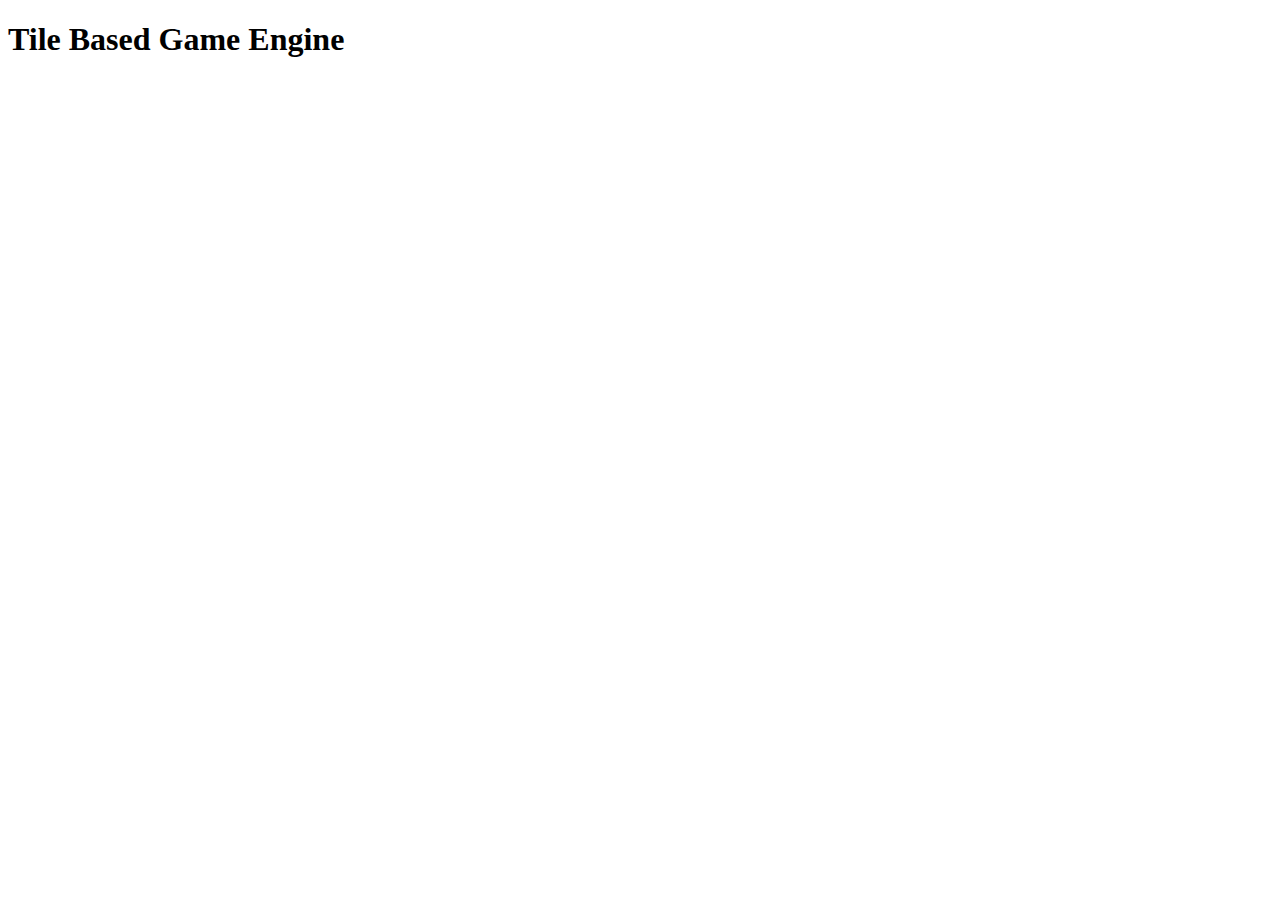
==== game.html @ deb6aa2e "Initial commit" ====
<!DOCTYPE html>
<html>
	<head>
		<title>Tile Based Game Engine</title>

		<!-- Stylesheets -->
		<link rel="stylesheet" href="css/ui.css" />
		<link rel="stylesheet" href="css/game.css" />

		<!-- Javascript - Libraries -->
		<script src="js/jquery.js"></script>
		<script src="js/jquery-ui.js"></script>

		<!-- Javascript - The stuff that actually does stuff... -->
		<script src="js/game.js"></script>
	</head>
	<body>
		<div id="main">
			<h1>Tile Based Game Engine</h1>
		</div>
	</body>
</html>
---- css/ui.css ----
/*!
 * jQuery UI CSS Framework 1.8.21
 *
 * Copyright 2012, AUTHORS.txt (http://jqueryui.com/about)
 * Dual licensed under the MIT or GPL Version 2 licenses.
 * http://jquery.org/license
 *
 * http://docs.jquery.com/UI/Theming/API
 */

/* Layout helpers
----------------------------------*/
.ui-helper-hidden { display: none; }
.ui-helper-hidden-accessible { position: absolute !important; clip: rect(1px 1px 1px 1px); clip: rect(1px,1px,1px,1px); }
.ui-helper-reset { margin: 0; padding: 0; border: 0; outline: 0; line-height: 1.3; text-decoration: none; font-size: 100%; list-style: none; }
.ui-helper-clearfix:before, .ui-helper-clearfix:after { content: ""; display: table; }
.ui-helper-clearfix:after { clear: both; }
.ui-helper-clearfix { zoom: 1; }
.ui-helper-zfix { width: 100%; height: 100%; top: 0; left: 0; position: absolute; opacity: 0; filter:Alpha(Opacity=0); }


/* Interaction Cues
----------------------------------*/
.ui-state-disabled { cursor: default !important; }


/* Icons
----------------------------------*/

/* states and images */
.ui-icon { display: block; text-indent: -99999px; overflow: hidden; background-repeat: no-repeat; }


/* Misc visuals
----------------------------------*/

/* Overlays */
.ui-widget-overlay { position: absolute; top: 0; left: 0; width: 100%; height: 100%; }


/*!
 * jQuery UI CSS Framework 1.8.21
 *
 * Copyright 2012, AUTHORS.txt (http://jqueryui.com/about)
 * Dual licensed under the MIT or GPL Version 2 licenses.
 * http://jquery.org/license
 *
 * http://docs.jquery.com/UI/Theming/API
 *
 * To view and modify this theme, visit http://jqueryui.com/themeroller/?ffDefault=Verdana,Arial,sans-serif&fwDefault=normal&fsDefault=1.1em&cornerRadius=4px&bgColorHeader=cccccc&bgTextureHeader=03_highlight_soft.png&bgImgOpacityHeader=75&borderColorHeader=aaaaaa&fcHeader=222222&iconColorHeader=222222&bgColorContent=ffffff&bgTextureContent=01_flat.png&bgImgOpacityContent=75&borderColorContent=aaaaaa&fcContent=222222&iconColorContent=222222&bgColorDefault=e6e6e6&bgTextureDefault=02_glass.png&bgImgOpacityDefault=75&borderColorDefault=d3d3d3&fcDefault=555555&iconColorDefault=888888&bgColorHover=dadada&bgTextureHover=02_glass.png&bgImgOpacityHover=75&borderColorHover=999999&fcHover=212121&iconColorHover=454545&bgColorActive=ffffff&bgTextureActive=02_glass.png&bgImgOpacityActive=65&borderColorActive=aaaaaa&fcActive=212121&iconColorActive=454545&bgColorHighlight=fbf9ee&bgTextureHighlight=02_glass.png&bgImgOpacityHighlight=55&borderColorHighlight=fcefa1&fcHighlight=363636&iconColorHighlight=2e83ff&bgColorError=fef1ec&bgTextureError=02_glass.png&bgImgOpacityError=95&borderColorError=cd0a0a&fcError=cd0a0a&iconColorError=cd0a0a&bgColorOverlay=aaaaaa&bgTextureOverlay=01_flat.png&bgImgOpacityOverlay=0&opacityOverlay=30&bgColorShadow=aaaaaa&bgTextureShadow=01_flat.png&bgImgOpacityShadow=0&opacityShadow=30&thicknessShadow=8px&offsetTopShadow=-8px&offsetLeftShadow=-8px&cornerRadiusShadow=8px
 */


/* Component containers
----------------------------------*/
.ui-widget { font-family: Verdana,Arial,sans-serif; font-size: 1.1em; }
.ui-widget .ui-widget { font-size: 1em; }
.ui-widget input, .ui-widget select, .ui-widget textarea, .ui-widget button { font-family: Verdana,Arial,sans-serif; font-size: 1em; }
.ui-widget-content { border: 1px solid #aaaaaa; background: #ffffff url(images/ui-bg_flat_75_ffffff_40x100.png) 50% 50% repeat-x; color: #222222; }
.ui-widget-content a { color: #222222; }
.ui-widget-header { border: 1px solid #aaaaaa; background: #cccccc url(images/ui-bg_highlight-soft_75_cccccc_1x100.png) 50% 50% repeat-x; color: #222222; font-weight: bold; }
.ui-widget-header a { color: #222222; }

/* Interaction states
----------------------------------*/
.ui-state-default, .ui-widget-content .ui-state-default, .ui-widget-header .ui-state-default { border: 1px solid #d3d3d3; background: #e6e6e6 url(images/ui-bg_glass_75_e6e6e6_1x400.png) 50% 50% repeat-x; font-weight: normal; color: #555555; }
.ui-state-default a, .ui-state-default a:link, .ui-state-default a:visited { color: #555555; text-decoration: none; }
.ui-state-hover, .ui-widget-content .ui-state-hover, .ui-widget-header .ui-state-hover, .ui-state-focus, .ui-widget-content .ui-state-focus, .ui-widget-header .ui-state-focus { border: 1px solid #999999; background: #dadada url(images/ui-bg_glass_75_dadada_1x400.png) 50% 50% repeat-x; font-weight: normal; color: #212121; }
.ui-state-hover a, .ui-state-hover a:hover { color: #212121; text-decoration: none; }
.ui-state-active, .ui-widget-content .ui-state-active, .ui-widget-header .ui-state-active { border: 1px solid #aaaaaa; background: #ffffff url(images/ui-bg_glass_65_ffffff_1x400.png) 50% 50% repeat-x; font-weight: normal; color: #212121; }
.ui-state-active a, .ui-state-active a:link, .ui-state-active a:visited { color: #212121; text-decoration: none; }
.ui-widget :active { outline: none; }

/* Interaction Cues
----------------------------------*/
.ui-state-highlight, .ui-widget-content .ui-state-highlight, .ui-widget-header .ui-state-highlight  {border: 1px solid #fcefa1; background: #fbf9ee url(images/ui-bg_glass_55_fbf9ee_1x400.png) 50% 50% repeat-x; color: #363636; }
.ui-state-highlight a, .ui-widget-content .ui-state-highlight a,.ui-widget-header .ui-state-highlight a { color: #363636; }
.ui-state-error, .ui-widget-content .ui-state-error, .ui-widget-header .ui-state-error {border: 1px solid #cd0a0a; background: #fef1ec url(images/ui-bg_glass_95_fef1ec_1x400.png) 50% 50% repeat-x; color: #cd0a0a; }
.ui-state-error a, .ui-widget-content .ui-state-error a, .ui-widget-header .ui-state-error a { color: #cd0a0a; }
.ui-state-error-text, .ui-widget-content .ui-state-error-text, .ui-widget-header .ui-state-error-text { color: #cd0a0a; }
.ui-priority-primary, .ui-widget-content .ui-priority-primary, .ui-widget-header .ui-priority-primary { font-weight: bold; }
.ui-priority-secondary, .ui-widget-content .ui-priority-secondary,  .ui-widget-header .ui-priority-secondary { opacity: .7; filter:Alpha(Opacity=70); font-weight: normal; }
.ui-state-disabled, .ui-widget-content .ui-state-disabled, .ui-widget-header .ui-state-disabled { opacity: .35; filter:Alpha(Opacity=35); background-image: none; }

/* Icons
----------------------------------*/

/* states and images */
.ui-icon { width: 16px; height: 16px; background-image: url(images/ui-icons_222222_256x240.png); }
.ui-widget-content .ui-icon {background-image: url(images/ui-icons_222222_256x240.png); }
.ui-widget-header .ui-icon {background-image: url(images/ui-icons_222222_256x240.png); }
.ui-state-default .ui-icon { background-image: url(images/ui-icons_888888_256x240.png); }
.ui-state-hover .ui-icon, .ui-state-focus .ui-icon {background-image: url(images/ui-icons_454545_256x240.png); }
.ui-state-active .ui-icon {background-image: url(images/ui-icons_454545_256x240.png); }
.ui-state-highlight .ui-icon {background-image: url(images/ui-icons_2e83ff_256x240.png); }
.ui-state-error .ui-icon, .ui-state-error-text .ui-icon {background-image: url(images/ui-icons_cd0a0a_256x240.png); }

/* positioning */
.ui-icon-carat-1-n { background-position: 0 0; }
.ui-icon-carat-1-ne { background-position: -16px 0; }
.ui-icon-carat-1-e { background-position: -32px 0; }
.ui-icon-carat-1-se { background-position: -48px 0; }
.ui-icon-carat-1-s { background-position: -64px 0; }
.ui-icon-carat-1-sw { background-position: -80px 0; }
.ui-icon-carat-1-w { background-position: -96px 0; }
.ui-icon-carat-1-nw { background-position: -112px 0; }
.ui-icon-carat-2-n-s { background-position: -128px 0; }
.ui-icon-carat-2-e-w { background-position: -144px 0; }
.ui-icon-triangle-1-n { background-position: 0 -16px; }
.ui-icon-triangle-1-ne { background-position: -16px -16px; }
.ui-icon-triangle-1-e { background-position: -32px -16px; }
.ui-icon-triangle-1-se { background-position: -48px -16px; }
.ui-icon-triangle-1-s { background-position: -64px -16px; }
.ui-icon-triangle-1-sw { background-position: -80px -16px; }
.ui-icon-triangle-1-w { background-position: -96px -16px; }
.ui-icon-triangle-1-nw { background-position: -112px -16px; }
.ui-icon-triangle-2-n-s { background-position: -128px -16px; }
.ui-icon-triangle-2-e-w { background-position: -144px -16px; }
.ui-icon-arrow-1-n { background-position: 0 -32px; }
.ui-icon-arrow-1-ne { background-position: -16px -32px; }
.ui-icon-arrow-1-e { background-position: -32px -32px; }
.ui-icon-arrow-1-se { background-position: -48px -32px; }
.ui-icon-arrow-1-s { background-position: -64px -32px; }
.ui-icon-arrow-1-sw { background-position: -80px -32px; }
.ui-icon-arrow-1-w { background-position: -96px -32px; }
.ui-icon-arrow-1-nw { background-position: -112px -32px; }
.ui-icon-arrow-2-n-s { background-position: -128px -32px; }
.ui-icon-arrow-2-ne-sw { background-position: -144px -32px; }
.ui-icon-arrow-2-e-w { background-position: -160px -32px; }
.ui-icon-arrow-2-se-nw { background-position: -176px -32px; }
.ui-icon-arrowstop-1-n { background-position: -192px -32px; }
.ui-icon-arrowstop-1-e { background-position: -208px -32px; }
.ui-icon-arrowstop-1-s { background-position: -224px -32px; }
.ui-icon-arrowstop-1-w { background-position: -240px -32px; }
.ui-icon-arrowthick-1-n { background-position: 0 -48px; }
.ui-icon-arrowthick-1-ne { background-position: -16px -48px; }
.ui-icon-arrowthick-1-e { background-position: -32px -48px; }
.ui-icon-arrowthick-1-se { background-position: -48px -48px; }
.ui-icon-arrowthick-1-s { background-position: -64px -48px; }
.ui-icon-arrowthick-1-sw { background-position: -80px -48px; }
.ui-icon-arrowthick-1-w { background-position: -96px -48px; }
.ui-icon-arrowthick-1-nw { background-position: -112px -48px; }
.ui-icon-arrowthick-2-n-s { background-position: -128px -48px; }
.ui-icon-arrowthick-2-ne-sw { background-position: -144px -48px; }
.ui-icon-arrowthick-2-e-w { background-position: -160px -48px; }
.ui-icon-arrowthick-2-se-nw { background-position: -176px -48px; }
.ui-icon-arrowthickstop-1-n { background-position: -192px -48px; }
.ui-icon-arrowthickstop-1-e { background-position: -208px -48px; }
.ui-icon-arrowthickstop-1-s { background-position: -224px -48px; }
.ui-icon-arrowthickstop-1-w { background-position: -240px -48px; }
.ui-icon-arrowreturnthick-1-w { background-position: 0 -64px; }
.ui-icon-arrowreturnthick-1-n { background-position: -16px -64px; }
.ui-icon-arrowreturnthick-1-e { background-position: -32px -64px; }
.ui-icon-arrowreturnthick-1-s { background-position: -48px -64px; }
.ui-icon-arrowreturn-1-w { background-position: -64px -64px; }
.ui-icon-arrowreturn-1-n { background-position: -80px -64px; }
.ui-icon-arrowreturn-1-e { background-position: -96px -64px; }
.ui-icon-arrowreturn-1-s { background-position: -112px -64px; }
.ui-icon-arrowrefresh-1-w { background-position: -128px -64px; }
.ui-icon-arrowrefresh-1-n { background-position: -144px -64px; }
.ui-icon-arrowrefresh-1-e { background-position: -160px -64px; }
.ui-icon-arrowrefresh-1-s { background-position: -176px -64px; }
.ui-icon-arrow-4 { background-position: 0 -80px; }
.ui-icon-arrow-4-diag { background-position: -16px -80px; }
.ui-icon-extlink { background-position: -32px -80px; }
.ui-icon-newwin { background-position: -48px -80px; }
.ui-icon-refresh { background-position: -64px -80px; }
.ui-icon-shuffle { background-position: -80px -80px; }
.ui-icon-transfer-e-w { background-position: -96px -80px; }
.ui-icon-transferthick-e-w { background-position: -112px -80px; }
.ui-icon-folder-collapsed { background-position: 0 -96px; }
.ui-icon-folder-open { background-position: -16px -96px; }
.ui-icon-document { background-position: -32px -96px; }
.ui-icon-document-b { background-position: -48px -96px; }
.ui-icon-note { background-position: -64px -96px; }
.ui-icon-mail-closed { background-position: -80px -96px; }
.ui-icon-mail-open { background-position: -96px -96px; }
.ui-icon-suitcase { background-position: -112px -96px; }
.ui-icon-comment { background-position: -128px -96px; }
.ui-icon-person { background-position: -144px -96px; }
.ui-icon-print { background-position: -160px -96px; }
.ui-icon-trash { background-position: -176px -96px; }
.ui-icon-locked { background-position: -192px -96px; }
.ui-icon-unlocked { background-position: -208px -96px; }
.ui-icon-bookmark { background-position: -224px -96px; }
.ui-icon-tag { background-position: -240px -96px; }
.ui-icon-home { background-position: 0 -112px; }
.ui-icon-flag { background-position: -16px -112px; }
.ui-icon-calendar { background-position: -32px -112px; }
.ui-icon-cart { background-position: -48px -112px; }
.ui-icon-pencil { background-position: -64px -112px; }
.ui-icon-clock { background-position: -80px -112px; }
.ui-icon-disk { background-position: -96px -112px; }
.ui-icon-calculator { background-position: -112px -112px; }
.ui-icon-zoomin { background-position: -128px -112px; }
.ui-icon-zoomout { background-position: -144px -112px; }
.ui-icon-search { background-position: -160px -112px; }
.ui-icon-wrench { background-position: -176px -112px; }
.ui-icon-gear { background-position: -192px -112px; }
.ui-icon-heart { background-position: -208px -112px; }
.ui-icon-star { background-position: -224px -112px; }
.ui-icon-link { background-position: -240px -112px; }
.ui-icon-cancel { background-position: 0 -128px; }
.ui-icon-plus { background-position: -16px -128px; }
.ui-icon-plusthick { background-position: -32px -128px; }
.ui-icon-minus { background-position: -48px -128px; }
.ui-icon-minusthick { background-position: -64px -128px; }
.ui-icon-close { background-position: -80px -128px; }
.ui-icon-closethick { background-position: -96px -128px; }
.ui-icon-key { background-position: -112px -128px; }
.ui-icon-lightbulb { background-position: -128px -128px; }
.ui-icon-scissors { background-position: -144px -128px; }
.ui-icon-clipboard { background-position: -160px -128px; }
.ui-icon-copy { background-position: -176px -128px; }
.ui-icon-contact { background-position: -192px -128px; }
.ui-icon-image { background-position: -208px -128px; }
.ui-icon-video { background-position: -224px -128px; }
.ui-icon-script { background-position: -240px -128px; }
.ui-icon-alert { background-position: 0 -144px; }
.ui-icon-info { background-position: -16px -144px; }
.ui-icon-notice { background-position: -32px -144px; }
.ui-icon-help { background-position: -48px -144px; }
.ui-icon-check { background-position: -64px -144px; }
.ui-icon-bullet { background-position: -80px -144px; }
.ui-icon-radio-off { background-position: -96px -144px; }
.ui-icon-radio-on { background-position: -112px -144px; }
.ui-icon-pin-w { background-position: -128px -144px; }
.ui-icon-pin-s { background-position: -144px -144px; }
.ui-icon-play { background-position: 0 -160px; }
.ui-icon-pause { background-position: -16px -160px; }
.ui-icon-seek-next { background-position: -32px -160px; }
.ui-icon-seek-prev { background-position: -48px -160px; }
.ui-icon-seek-end { background-position: -64px -160px; }
.ui-icon-seek-start { background-position: -80px -160px; }
/* ui-icon-seek-first is deprecated, use ui-icon-seek-start instead */
.ui-icon-seek-first { background-position: -80px -160px; }
.ui-icon-stop { background-position: -96px -160px; }
.ui-icon-eject { background-position: -112px -160px; }
.ui-icon-volume-off { background-position: -128px -160px; }
.ui-icon-volume-on { background-position: -144px -160px; }
.ui-icon-power { background-position: 0 -176px; }
.ui-icon-signal-diag { background-position: -16px -176px; }
.ui-icon-signal { background-position: -32px -176px; }
.ui-icon-battery-0 { background-position: -48px -176px; }
.ui-icon-battery-1 { background-position: -64px -176px; }
.ui-icon-battery-2 { background-position: -80px -176px; }
.ui-icon-battery-3 { background-position: -96px -176px; }
.ui-icon-circle-plus { background-position: 0 -192px; }
.ui-icon-circle-minus { background-position: -16px -192px; }
.ui-icon-circle-close { background-position: -32px -192px; }
.ui-icon-circle-triangle-e { background-position: -48px -192px; }
.ui-icon-circle-triangle-s { background-position: -64px -192px; }
.ui-icon-circle-triangle-w { background-position: -80px -192px; }
.ui-icon-circle-triangle-n { background-position: -96px -192px; }
.ui-icon-circle-arrow-e { background-position: -112px -192px; }
.ui-icon-circle-arrow-s { background-position: -128px -192px; }
.ui-icon-circle-arrow-w { background-position: -144px -192px; }
.ui-icon-circle-arrow-n { background-position: -160px -192px; }
.ui-icon-circle-zoomin { background-position: -176px -192px; }
.ui-icon-circle-zoomout { background-position: -192px -192px; }
.ui-icon-circle-check { background-position: -208px -192px; }
.ui-icon-circlesmall-plus { background-position: 0 -208px; }
.ui-icon-circlesmall-minus { background-position: -16px -208px; }
.ui-icon-circlesmall-close { background-position: -32px -208px; }
.ui-icon-squaresmall-plus { background-position: -48px -208px; }
.ui-icon-squaresmall-minus { background-position: -64px -208px; }
.ui-icon-squaresmall-close { background-position: -80px -208px; }
.ui-icon-grip-dotted-vertical { background-position: 0 -224px; }
.ui-icon-grip-dotted-horizontal { background-position: -16px -224px; }
.ui-icon-grip-solid-vertical { background-position: -32px -224px; }
.ui-icon-grip-solid-horizontal { background-position: -48px -224px; }
.ui-icon-gripsmall-diagonal-se { background-position: -64px -224px; }
.ui-icon-grip-diagonal-se { background-position: -80px -224px; }


/* Misc visuals
----------------------------------*/

/* Corner radius */
.ui-corner-all, .ui-corner-top, .ui-corner-left, .ui-corner-tl { -moz-border-radius-topleft: 4px; -webkit-border-top-left-radius: 4px; -khtml-border-top-left-radius: 4px; border-top-left-radius: 4px; }
.ui-corner-all, .ui-corner-top, .ui-corner-right, .ui-corner-tr { -moz-border-radius-topright: 4px; -webkit-border-top-right-radius: 4px; -khtml-border-top-right-radius: 4px; border-top-right-radius: 4px; }
.ui-corner-all, .ui-corner-bottom, .ui-corner-left, .ui-corner-bl { -moz-border-radius-bottomleft: 4px; -webkit-border-bottom-left-radius: 4px; -khtml-border-bottom-left-radius: 4px; border-bottom-left-radius: 4px; }
.ui-corner-all, .ui-corner-bottom, .ui-corner-right, .ui-corner-br { -moz-border-radius-bottomright: 4px; -webkit-border-bottom-right-radius: 4px; -khtml-border-bottom-right-radius: 4px; border-bottom-right-radius: 4px; }

/* Overlays */
.ui-widget-overlay { background: #aaaaaa url(images/ui-bg_flat_0_aaaaaa_40x100.png) 50% 50% repeat-x; opacity: .30;filter:Alpha(Opacity=30); }
.ui-widget-shadow { margin: -8px 0 0 -8px; padding: 8px; background: #aaaaaa url(images/ui-bg_flat_0_aaaaaa_40x100.png) 50% 50% repeat-x; opacity: .30;filter:Alpha(Opacity=30); -moz-border-radius: 8px; -khtml-border-radius: 8px; -webkit-border-radius: 8px; border-radius: 8px; }/*!
 * jQuery UI Resizable 1.8.21
 *
 * Copyright 2012, AUTHORS.txt (http://jqueryui.com/about)
 * Dual licensed under the MIT or GPL Version 2 licenses.
 * http://jquery.org/license
 *
 * http://docs.jquery.com/UI/Resizable#theming
 */
.ui-resizable { position: relative;}
.ui-resizable-handle { position: absolute;font-size: 0.1px; display: block; }
.ui-resizable-disabled .ui-resizable-handle, .ui-resizable-autohide .ui-resizable-handle { display: none; }
.ui-resizable-n { cursor: n-resize; height: 7px; width: 100%; top: -5px; left: 0; }
.ui-resizable-s { cursor: s-resize; height: 7px; width: 100%; bottom: -5px; left: 0; }
.ui-resizable-e { cursor: e-resize; width: 7px; right: -5px; top: 0; height: 100%; }
.ui-resizable-w { cursor: w-resize; width: 7px; left: -5px; top: 0; height: 100%; }
.ui-resizable-se { cursor: se-resize; width: 12px; height: 12px; right: 1px; bottom: 1px; }
.ui-resizable-sw { cursor: sw-resize; width: 9px; height: 9px; left: -5px; bottom: -5px; }
.ui-resizable-nw { cursor: nw-resize; width: 9px; height: 9px; left: -5px; top: -5px; }
.ui-resizable-ne { cursor: ne-resize; width: 9px; height: 9px; right: -5px; top: -5px;}/*!
 * jQuery UI Selectable 1.8.21
 *
 * Copyright 2012, AUTHORS.txt (http://jqueryui.com/about)
 * Dual licensed under the MIT or GPL Version 2 licenses.
 * http://jquery.org/license
 *
 * http://docs.jquery.com/UI/Selectable#theming
 */
.ui-selectable-helper { position: absolute; z-index: 100; border:1px dotted black; }
/*!
 * jQuery UI Accordion 1.8.21
 *
 * Copyright 2012, AUTHORS.txt (http://jqueryui.com/about)
 * Dual licensed under the MIT or GPL Version 2 licenses.
 * http://jquery.org/license
 *
 * http://docs.jquery.com/UI/Accordion#theming
 */
/* IE/Win - Fix animation bug - #4615 */
.ui-accordion { width: 100%; }
.ui-accordion .ui-accordion-header { cursor: pointer; position: relative; margin-top: 1px; zoom: 1; }
.ui-accordion .ui-accordion-li-fix { display: inline; }
.ui-accordion .ui-accordion-header-active { border-bottom: 0 !important; }
.ui-accordion .ui-accordion-header a { display: block; font-size: 1em; padding: .5em .5em .5em .7em; }
.ui-accordion-icons .ui-accordion-header a { padding-left: 2.2em; }
.ui-accordion .ui-accordion-header .ui-icon { position: absolute; left: .5em; top: 50%; margin-top: -8px; }
.ui-accordion .ui-accordion-content { padding: 1em 2.2em; border-top: 0; margin-top: -2px; position: relative; top: 1px; margin-bottom: 2px; overflow: auto; display: none; zoom: 1; }
.ui-accordion .ui-accordion-content-active { display: block; }
/*!
 * jQuery UI Autocomplete 1.8.21
 *
 * Copyright 2012, AUTHORS.txt (http://jqueryui.com/about)
 * Dual licensed under the MIT or GPL Version 2 licenses.
 * http://jquery.org/license
 *
 * http://docs.jquery.com/UI/Autocomplete#theming
 */
.ui-autocomplete { position: absolute; cursor: default; }	

/* workarounds */
* html .ui-autocomplete { width:1px; } /* without this, the menu expands to 100% in IE6 */

/*
 * jQuery UI Menu 1.8.21
 *
 * Copyright 2010, AUTHORS.txt (http://jqueryui.com/about)
 * Dual licensed under the MIT or GPL Version 2 licenses.
 * http://jquery.org/license
 *
 * http://docs.jquery.com/UI/Menu#theming
 */
.ui-menu {
	list-style:none;
	padding: 2px;
	margin: 0;
	display:block;
	float: left;
}
.ui-menu .ui-menu {
	margin-top: -3px;
}
.ui-menu .ui-menu-item {
	margin:0;
	padding: 0;
	zoom: 1;
	float: left;
	clear: left;
	width: 100%;
}
.ui-menu .ui-menu-item a {
	text-decoration:none;
	display:block;
	padding:.2em .4em;
	line-height:1.5;
	zoom:1;
}
.ui-menu .ui-menu-item a.ui-state-hover,
.ui-menu .ui-menu-item a.ui-state-active {
	font-weight: normal;
	margin: -1px;
}
/*!
 * jQuery UI Button 1.8.21
 *
 * Copyright 2012, AUTHORS.txt (http://jqueryui.com/about)
 * Dual licensed under the MIT or GPL Version 2 licenses.
 * http://jquery.org/license
 *
 * http://docs.jquery.com/UI/Button#theming
 */
.ui-button { display: inline-block; position: relative; padding: 0; margin-right: .1em; text-decoration: none !important; cursor: pointer; text-align: center; zoom: 1; overflow: visible; } /* the overflow property removes extra width in IE */
.ui-button-icon-only { width: 2.2em; } /* to make room for the icon, a width needs to be set here */
button.ui-button-icon-only { width: 2.4em; } /* button elements seem to need a little more width */
.ui-button-icons-only { width: 3.4em; } 
button.ui-button-icons-only { width: 3.7em; } 

/*button text element */
.ui-button .ui-button-text { display: block; line-height: 1.4;  }
.ui-button-text-only .ui-button-text { padding: .4em 1em; }
.ui-button-icon-only .ui-button-text, .ui-button-icons-only .ui-button-text { padding: .4em; text-indent: -9999999px; }
.ui-button-text-icon-primary .ui-button-text, .ui-button-text-icons .ui-button-text { padding: .4em 1em .4em 2.1em; }
.ui-button-text-icon-secondary .ui-button-text, .ui-button-text-icons .ui-button-text { padding: .4em 2.1em .4em 1em; }
.ui-button-text-icons .ui-button-text { padding-left: 2.1em; padding-right: 2.1em; }
/* no icon support for input elements, provide padding by default */
input.ui-button { padding: .4em 1em; }

/*button icon element(s) */
.ui-button-icon-only .ui-icon, .ui-button-text-icon-primary .ui-icon, .ui-button-text-icon-secondary .ui-icon, .ui-button-text-icons .ui-icon, .ui-button-icons-only .ui-icon { position: absolute; top: 50%; margin-top: -8px; }
.ui-button-icon-only .ui-icon { left: 50%; margin-left: -8px; }
.ui-button-text-icon-primary .ui-button-icon-primary, .ui-button-text-icons .ui-button-icon-primary, .ui-button-icons-only .ui-button-icon-primary { left: .5em; }
.ui-button-text-icon-secondary .ui-button-icon-secondary, .ui-button-text-icons .ui-button-icon-secondary, .ui-button-icons-only .ui-button-icon-secondary { right: .5em; }
.ui-button-text-icons .ui-button-icon-secondary, .ui-button-icons-only .ui-button-icon-secondary { right: .5em; }

/*button sets*/
.ui-buttonset { margin-right: 7px; }
.ui-buttonset .ui-button { margin-left: 0; margin-right: -.3em; }

/* workarounds */
button.ui-button::-moz-focus-inner { border: 0; padding: 0; } /* reset extra padding in Firefox */
/*!
 * jQuery UI Dialog 1.8.21
 *
 * Copyright 2012, AUTHORS.txt (http://jqueryui.com/about)
 * Dual licensed under the MIT or GPL Version 2 licenses.
 * http://jquery.org/license
 *
 * http://docs.jquery.com/UI/Dialog#theming
 */
.ui-dialog { position: absolute; padding: .2em; width: 300px; overflow: hidden; }
.ui-dialog .ui-dialog-titlebar { padding: .4em 1em; position: relative;  }
.ui-dialog .ui-dialog-title { float: left; margin: .1em 16px .1em 0; } 
.ui-dialog .ui-dialog-titlebar-close { position: absolute; right: .3em; top: 50%; width: 19px; margin: -10px 0 0 0; padding: 1px; height: 18px; }
.ui-dialog .ui-dialog-titlebar-close span { display: block; margin: 1px; }
.ui-dialog .ui-dialog-titlebar-close:hover, .ui-dialog .ui-dialog-titlebar-close:focus { padding: 0; }
.ui-dialog .ui-dialog-content { position: relative; border: 0; padding: .5em 1em; background: none; overflow: auto; zoom: 1; }
.ui-dialog .ui-dialog-buttonpane { text-align: left; border-width: 1px 0 0 0; background-image: none; margin: .5em 0 0 0; padding: .3em 1em .5em .4em; }
.ui-dialog .ui-dialog-buttonpane .ui-dialog-buttonset { float: right; }
.ui-dialog .ui-dialog-buttonpane button { margin: .5em .4em .5em 0; cursor: pointer; }
.ui-dialog .ui-resizable-se { width: 14px; height: 14px; right: 3px; bottom: 3px; }
.ui-draggable .ui-dialog-titlebar { cursor: move; }
/*!
 * jQuery UI Slider 1.8.21
 *
 * Copyright 2012, AUTHORS.txt (http://jqueryui.com/about)
 * Dual licensed under the MIT or GPL Version 2 licenses.
 * http://jquery.org/license
 *
 * http://docs.jquery.com/UI/Slider#theming
 */
.ui-slider { position: relative; text-align: left; }
.ui-slider .ui-slider-handle { position: absolute; z-index: 2; width: 1.2em; height: 1.2em; cursor: default; }
.ui-slider .ui-slider-range { position: absolute; z-index: 1; font-size: .7em; display: block; border: 0; background-position: 0 0; }

.ui-slider-horizontal { height: .8em; }
.ui-slider-horizontal .ui-slider-handle { top: -.3em; margin-left: -.6em; }
.ui-slider-horizontal .ui-slider-range { top: 0; height: 100%; }
.ui-slider-horizontal .ui-slider-range-min { left: 0; }
.ui-slider-horizontal .ui-slider-range-max { right: 0; }

.ui-slider-vertical { width: .8em; height: 100px; }
.ui-slider-vertical .ui-slider-handle { left: -.3em; margin-left: 0; margin-bottom: -.6em; }
.ui-slider-vertical .ui-slider-range { left: 0; width: 100%; }
.ui-slider-vertical .ui-slider-range-min { bottom: 0; }
.ui-slider-vertical .ui-slider-range-max { top: 0; }/*!
 * jQuery UI Tabs 1.8.21
 *
 * Copyright 2012, AUTHORS.txt (http://jqueryui.com/about)
 * Dual licensed under the MIT or GPL Version 2 licenses.
 * http://jquery.org/license
 *
 * http://docs.jquery.com/UI/Tabs#theming
 */
.ui-tabs { position: relative; padding: .2em; zoom: 1; } /* position: relative prevents IE scroll bug (element with position: relative inside container with overflow: auto appear as "fixed") */
.ui-tabs .ui-tabs-nav { margin: 0; padding: .2em .2em 0; }
.ui-tabs .ui-tabs-nav li { list-style: none; float: left; position: relative; top: 1px; margin: 0 .2em 1px 0; border-bottom: 0 !important; padding: 0; white-space: nowrap; }
.ui-tabs .ui-tabs-nav li a { float: left; padding: .5em 1em; text-decoration: none; }
.ui-tabs .ui-tabs-nav li.ui-tabs-selected { margin-bottom: 0; padding-bottom: 1px; }
.ui-tabs .ui-tabs-nav li.ui-tabs-selected a, .ui-tabs .ui-tabs-nav li.ui-state-disabled a, .ui-tabs .ui-tabs-nav li.ui-state-processing a { cursor: text; }
.ui-tabs .ui-tabs-nav li a, .ui-tabs.ui-tabs-collapsible .ui-tabs-nav li.ui-tabs-selected a { cursor: pointer; } /* first selector in group seems obsolete, but required to overcome bug in Opera applying cursor: text overall if defined elsewhere... */
.ui-tabs .ui-tabs-panel { display: block; border-width: 0; padding: 1em 1.4em; background: none; }
.ui-tabs .ui-tabs-hide { display: none !important; }
/*!
 * jQuery UI Datepicker 1.8.21
 *
 * Copyright 2012, AUTHORS.txt (http://jqueryui.com/about)
 * Dual licensed under the MIT or GPL Version 2 licenses.
 * http://jquery.org/license
 *
 * http://docs.jquery.com/UI/Datepicker#theming
 */
.ui-datepicker { width: 17em; padding: .2em .2em 0; display: none; }
.ui-datepicker .ui-datepicker-header { position:relative; padding:.2em 0; }
.ui-datepicker .ui-datepicker-prev, .ui-datepicker .ui-datepicker-next { position:absolute; top: 2px; width: 1.8em; height: 1.8em; }
.ui-datepicker .ui-datepicker-prev-hover, .ui-datepicker .ui-datepicker-next-hover { top: 1px; }
.ui-datepicker .ui-datepicker-prev { left:2px; }
.ui-datepicker .ui-datepicker-next { right:2px; }
.ui-datepicker .ui-datepicker-prev-hover { left:1px; }
.ui-datepicker .ui-datepicker-next-hover { right:1px; }
.ui-datepicker .ui-datepicker-prev span, .ui-datepicker .ui-datepicker-next span { display: block; position: absolute; left: 50%; margin-left: -8px; top: 50%; margin-top: -8px;  }
.ui-datepicker .ui-datepicker-title { margin: 0 2.3em; line-height: 1.8em; text-align: center; }
.ui-datepicker .ui-datepicker-title select { font-size:1em; margin:1px 0; }
.ui-datepicker select.ui-datepicker-month-year {width: 100%;}
.ui-datepicker select.ui-datepicker-month, 
.ui-datepicker select.ui-datepicker-year { width: 49%;}
.ui-datepicker table {width: 100%; font-size: .9em; border-collapse: collapse; margin:0 0 .4em; }
.ui-datepicker th { padding: .7em .3em; text-align: center; font-weight: bold; border: 0;  }
.ui-datepicker td { border: 0; padding: 1px; }
.ui-datepicker td span, .ui-datepicker td a { display: block; padding: .2em; text-align: right; text-decoration: none; }
.ui-datepicker .ui-datepicker-buttonpane { background-image: none; margin: .7em 0 0 0; padding:0 .2em; border-left: 0; border-right: 0; border-bottom: 0; }
.ui-datepicker .ui-datepicker-buttonpane button { float: right; margin: .5em .2em .4em; cursor: pointer; padding: .2em .6em .3em .6em; width:auto; overflow:visible; }
.ui-datepicker .ui-datepicker-buttonpane button.ui-datepicker-current { float:left; }

/* with multiple calendars */
.ui-datepicker.ui-datepicker-multi { width:auto; }
.ui-datepicker-multi .ui-datepicker-group { float:left; }
.ui-datepicker-multi .ui-datepicker-group table { width:95%; margin:0 auto .4em; }
.ui-datepicker-multi-2 .ui-datepicker-group { width:50%; }
.ui-datepicker-multi-3 .ui-datepicker-group { width:33.3%; }
.ui-datepicker-multi-4 .ui-datepicker-group { width:25%; }
.ui-datepicker-multi .ui-datepicker-group-last .ui-datepicker-header { border-left-width:0; }
.ui-datepicker-multi .ui-datepicker-group-middle .ui-datepicker-header { border-left-width:0; }
.ui-datepicker-multi .ui-datepicker-buttonpane { clear:left; }
.ui-datepicker-row-break { clear:both; width:100%; font-size:0em; }

/* RTL support */
.ui-datepicker-rtl { direction: rtl; }
.ui-datepicker-rtl .ui-datepicker-prev { right: 2px; left: auto; }
.ui-datepicker-rtl .ui-datepicker-next { left: 2px; right: auto; }
.ui-datepicker-rtl .ui-datepicker-prev:hover { right: 1px; left: auto; }
.ui-datepicker-rtl .ui-datepicker-next:hover { left: 1px; right: auto; }
.ui-datepicker-rtl .ui-datepicker-buttonpane { clear:right; }
.ui-datepicker-rtl .ui-datepicker-buttonpane button { float: left; }
.ui-datepicker-rtl .ui-datepicker-buttonpane button.ui-datepicker-current { float:right; }
.ui-datepicker-rtl .ui-datepicker-group { float:right; }
.ui-datepicker-rtl .ui-datepicker-group-last .ui-datepicker-header { border-right-width:0; border-left-width:1px; }
.ui-datepicker-rtl .ui-datepicker-group-middle .ui-datepicker-header { border-right-width:0; border-left-width:1px; }

/* IE6 IFRAME FIX (taken from datepicker 1.5.3 */
.ui-datepicker-cover {
    display: none; /*sorry for IE5*/
    display/**/: block; /*sorry for IE5*/
    position: absolute; /*must have*/
    z-index: -1; /*must have*/
    filter: mask(); /*must have*/
    top: -4px; /*must have*/
    left: -4px; /*must have*/
    width: 200px; /*must have*/
    height: 200px; /*must have*/
}/*!
 * jQuery UI Progressbar 1.8.21
 *
 * Copyright 2012, AUTHORS.txt (http://jqueryui.com/about)
 * Dual licensed under the MIT or GPL Version 2 licenses.
 * http://jquery.org/license
 *
 * http://docs.jquery.com/UI/Progressbar#theming
 */
.ui-progressbar { height:2em; text-align: left; overflow: hidden; }
.ui-progressbar .ui-progressbar-value {margin: -1px; height:100%; }
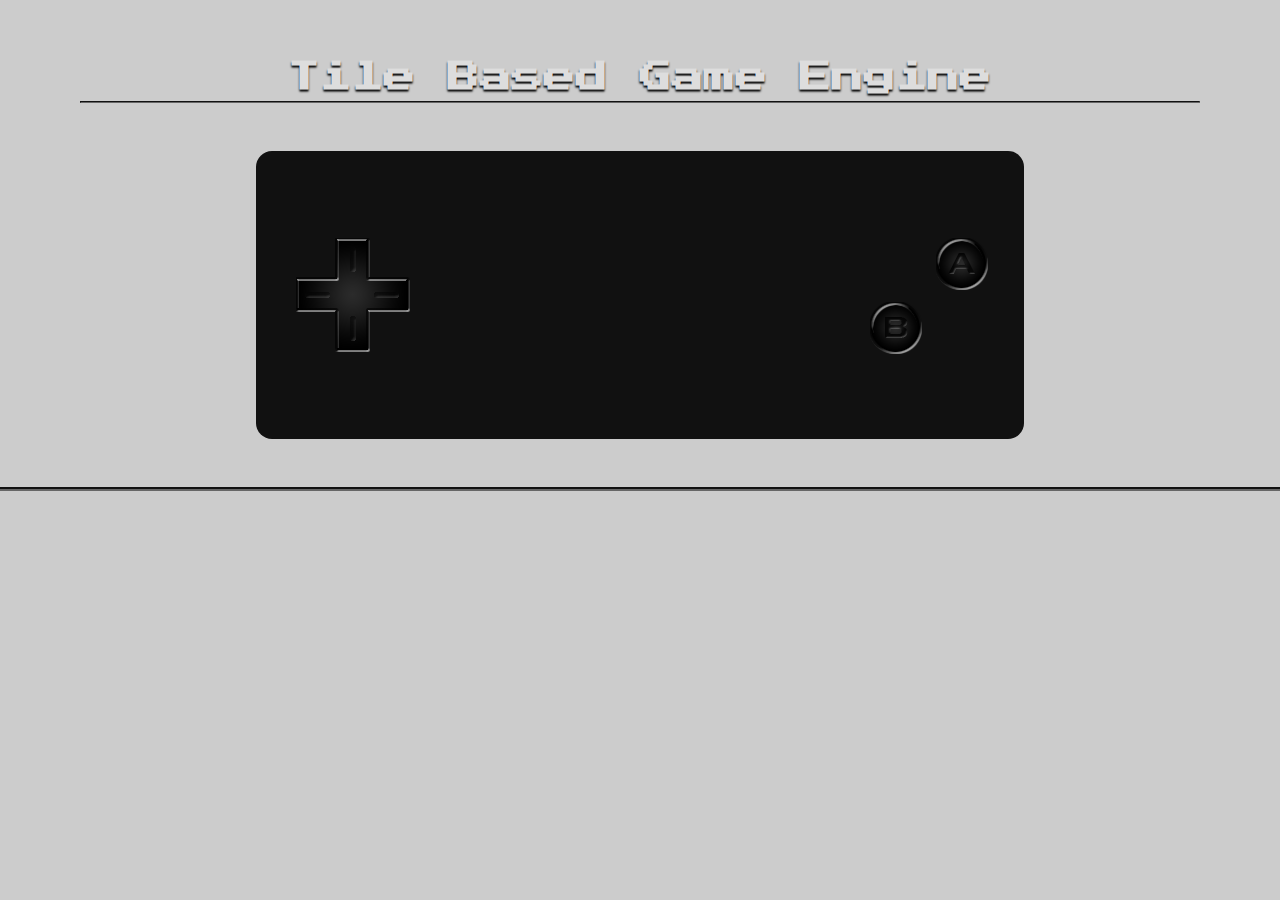
==== commit 9c56d5d6: "Merge branch 'development'" ====
--- a/game.html
+++ b/game.html
@@ -1,22 +1,68 @@
 <!DOCTYPE html>
+<!--
+   - game.html
+   -
+   - Part of the Tile Based Game Engine project
+   -
+   -
+   - Copyright (C) 2012 Exclamation Studios
+   -
+   - Permission is  hereby granted,  free of charge,  to any person  obtaining a
+   - copy of this software and associated documentation files ( the "Software"),
+   - to deal in the Software  without restriction,  including without limitation
+   - the rights to use, copy,  modify,  merge, publish,  distribute, sublicense,
+   - and/or sell  copies  of the Software,  and to  permit  persons to  whom the
+   - Software is furnished to do so, subject to the following conditions:
+   -
+   - The above copyright notice and this  permission notice shall be included in
+   - all copies or substantial portions of the Software.
+   -
+   - THE SOFTWARE IS PROVIDED "AS IS",  WITHOUT WARRANTY OF ANY KIND, EXPRESS OR
+   - IMPLIED,  INCLUDING BUT NOT  LIMITED TO THE WARRANTIES  OF MERCHANTABILITY,
+   - FITNESS FOR A PARTICULAR  PURPOSE AND  NONINFRINGEMENT.  IN NO  EVENT SHALL
+   - THE AUTHORS OR COPYRIGHT HOLDERS BE LIABLE FOR ANY CLAIM,  DAMAGES OR OTHER
+   - LIABILITY,  WHETHER IN AN  ACTION OF CONTRACT,  TORT OR OTHERWISE,  ARISING
+   - FROM,  OUT  OF OR  IN CONNECTION  WITH THE  SOFTWARE  OR THE  USE OR  OTHER
+   - DEALINGS IN THE SOFTWARE.
+   -
+   -
+   - This is the demonstration/testing HTML document. Its content will change as
+   - development goes on - features will be added, etc. 
+  -->
 <html>
 	<head>
 		<title>Tile Based Game Engine</title>
 
 		<!-- Stylesheets -->
 		<link rel="stylesheet" href="css/ui.css" />
+		<link rel="stylesheet" href="css/code.css" />
 		<link rel="stylesheet" href="css/game.css" />
+		<link rel="stylesheet" href="css/demo.css" />
+
+		<!-- Web Fonts -->
+		<link rel="stylesheet" href='http://fonts.googleapis.com/css?family=Press+Start+2P'>
 
 		<!-- Javascript - Libraries -->
 		<script src="js/jquery.js"></script>
 		<script src="js/jquery-ui.js"></script>
+		<script src="js/code.js"></script>
+		<script src="js/game.js"></script>
 
 		<!-- Javascript - The stuff that actually does stuff... -->
-		<script src="js/game.js"></script>
+		<script src="js/demo.js"></script>
+
 	</head>
 	<body>
-		<div id="main">
-			<h1>Tile Based Game Engine</h1>
+		<div id="top">
+			<h1>Tile Based Game Engine<hr /></h1>
+			<div id="gameborder">
+				<div id="dpad"></div>
+				<div id="abbox">
+					<div id="abutton"></div>
+					<div id="bbutton"></div>
+				</div>
+				<div id="game"></div>
+			</div>
 		</div>
 	</body>
 </html>
--- a/css/code.css
+++ b/css/code.css
@@ -0,0 +1,43 @@
+/*---------- blacknblue Styles ---------*/
+.sh_blacknblue{background:none; padding:0; margin:0; border:0 none;}.sh_blacknblue .sh_sourceCode{background-color:#000;color:#2346d5;font-weight:normal;font-style:normal;}.sh_blacknblue .sh_sourceCode .sh_keyword{color:#1ededc;font-weight:bold;font-style:normal;}.sh_blacknblue .sh_sourceCode .sh_type{color:#c06cf8;font-weight:bold;font-style:normal;}.sh_blacknblue .sh_sourceCode .sh_string{color:#cfc631;font-weight:normal;font-style:normal;}.sh_blacknblue .sh_sourceCode .sh_regexp{color:#cfc631;font-weight:normal;font-style:normal;}.sh_blacknblue .sh_sourceCode .sh_specialchar{color:#ccc6c6;font-weight:normal;font-style:normal;}.sh_blacknblue .sh_sourceCode .sh_comment{color:#6fb2c4;font-weight:normal;font-style:italic;}.sh_blacknblue .sh_sourceCode .sh_number{color:#c4ac60;font-weight:normal;font-style:normal;}.sh_blacknblue .sh_sourceCode .sh_preproc{color:#8080ff;font-weight:normal;font-style:normal;}.sh_blacknblue .sh_sourceCode .sh_symbol{color:#ccc6c6;font-weight:normal;font-style:normal;}.sh_blacknblue .sh_sourceCode .sh_function{color:#1c96ed;font-weight:normal;font-style:normal;}.sh_blacknblue .sh_sourceCode .sh_cbracket{color:#ccc6c6;font-weight:normal;font-style:normal;}.sh_blacknblue .sh_sourceCode .sh_url{color:#cfc631;font-weight:normal;font-style:normal;}.sh_blacknblue .sh_sourceCode .sh_date{color:#1ededc;font-weight:bold;font-style:normal;}.sh_blacknblue .sh_sourceCode .sh_time{color:#1ededc;font-weight:bold;font-style:normal;}.sh_blacknblue .sh_sourceCode .sh_file{color:#1ededc;font-weight:bold;font-style:normal;}.sh_blacknblue .sh_sourceCode .sh_ip{color:#cfc631;font-weight:normal;font-style:normal;}.sh_blacknblue .sh_sourceCode .sh_name{color:#cfc631;font-weight:normal;font-style:normal;}.sh_blacknblue .sh_sourceCode .sh_variable{color:#ecea26;font-weight:normal;font-style:normal;}.sh_blacknblue .sh_sourceCode .sh_oldfile{color:#ccc6c6;font-weight:normal;font-style:normal;}.sh_blacknblue .sh_sourceCode .sh_newfile{color:#cfc631;font-weight:normal;font-style:normal;}.sh_blacknblue .sh_sourceCode .sh_difflines{color:#1ededc;font-weight:bold;font-style:normal;}.sh_blacknblue .sh_sourceCode .sh_selector{color:#ecea26;font-weight:normal;font-style:normal;}.sh_blacknblue .sh_sourceCode .sh_property{color:#1ededc;font-weight:bold;font-style:normal;}.sh_blacknblue .sh_sourceCode .sh_value{color:#cfc631;font-weight:normal;font-style:normal;}
+
+/*-------- Snippet Base Styles ----------*/
+.snippet-wrap {position:relative;}
+*:first-child+html .snippet-wrap {display:inline-block;}
+* html .snippet-wrap {display:inline-block;}
+.snippet-reveal{text-decoration:underline;}
+.snippet-wrap .snippet-menu, .snippet-wrap .snippet-hide {position:absolute; top:10px; right:15px; font-size:.9em;z-index:1;background-color:transparent;}
+.snippet-wrap .snippet-hide {top:auto; bottom:10px;}
+*:first-child+html .snippet-wrap .snippet-hide {bottom:25px;}
+* html .snippet-wrap .snippet-hide {bottom:25px;}
+.snippet-wrap .snippet-menu pre, .snippet-wrap .snippet-hide pre {background-color:transparent; margin:0; padding:0;}
+.snippet-wrap .snippet-menu a, .snippet-wrap .snippet-hide a {padding:0 5px; text-decoration:underline;}
+.snippet-wrap pre.sh_sourceCode{padding:1em;line-height:1.8em;overflow:auto;position:relative;
+-moz-border-radius:15px;
+-webkit-border-radius:15px;
+border-radius:15px;
+box-shadow: 2px 2px 5px #000;
+-moz-box-shadow: 2px 2px 5px #000;
+-webkit-box-shadow: 2px 2px 5px #000;}
+.snippet-wrap pre.snippet-textonly {padding:2em;}
+*:first-child+html .snippet-wrap pre.snippet-formatted {padding:2em 1em;}
+* html .snippet-wrap pre.snippet-formatted {padding:2em 1em;}
+.snippet-reveal pre.sh_sourceCode {padding:.5em 1em; text-align:right;}
+.snippet-wrap .snippet-num li{padding-left:1.5em;}
+.snippet-wrap .snippet-no-num{list-style:none; padding:.6em 1em; margin:0;}
+.snippet-wrap .snippet-no-num li {list-style:none; padding-left:0;}
+.snippet-wrap .snippet-num {margin:1em 0 1em 1em; padding-left:3em;}
+.snippet-wrap .snippet-num li {list-style:decimal-leading-zero outside none;}
+.snippet-wrap .snippet-no-num li.box {padding:0 6px; margin-left:-6px;}
+.snippet-wrap .snippet-num li.box {border:1px solid; list-style-position:inside; margin-left:-3em; padding-left:6px;}
+*:first-child+html .snippet-wrap .snippet-num li.box {margin-left:-2.4em;}
+* html .snippet-wrap .snippet-num li.box {margin-left:-2.4em;}
+.snippet-wrap li.box-top {border-width:1px 1px 0 !important;}
+.snippet-wrap li.box-bot {border-width:0 1px 1px !important;}
+.snippet-wrap li.box-mid {border-width:0 1px !important;}
+.snippet-wrap .snippet-num li .box-sp {width:18px; display:inline-block;}
+*:first-child+html .snippet-wrap .snippet-num li .box-sp {width:27px;}
+* html .snippet-wrap .snippet-num li .box-sp {width:27px;}
+.snippet-wrap .snippet-no-num li.box {border:1px solid;}
+.snippet-wrap .snippet-no-num li .box-sp {display:none;}
+
--- a/css/game.css
+++ b/css/game.css
@@ -0,0 +1,31 @@
+/*
+ *  css/game.css
+ *
+ *  Part of the Tile Based Game Engine project
+ *
+ *
+ *  Copyright (C) 2012 Exclamation Studios
+ *
+ *  Permission is hereby granted, free of charge, to any person obtaining a copy
+ *  of this software and  associated  documentation files ( the "Software"),  to
+ *  deal in the Software without  restriction,  including without limitation the
+ *  rights to use, copy,  modify, merge, publish, distribute, sublicense, and/or
+ *  sell copies of the Software,  and to permit  persons to whom the Software is
+ *  furnished to do so, subject to the following conditions:
+ *
+ *  The above copyright  notice and this  permission notice shall be included in
+ *  all copies or substantial portions of the Software.
+ *
+ *  THE SOFTWARE IS PROVIDED "AS IS",  WITHOUT WARRANTY OF ANY KIND,  EXPRESS OR
+ *  IMPLIED,  INCLUDING  BUT NOT LIMITED TO THE  WARRANTIES OF  MERCHANTABILITY,
+ *  FITNESS FOR A PARTICULAR PURPOSE AND NONINFRINGEMENT.  IN NO EVENT SHALL THE
+ *  AUTHORS OR  COPYRIGHT  HOLDERS  BE LIABLE  FOR ANY CLAIM,  DAMAGES  OR OTHER
+ *  LIABILITY,  WHETHER IN  AN ACTION  OF CONTRACT,  TORT OR OTHERWISE,  ARISING
+ *  FROM, OUT OF OR IN CONNECTION WITH THE SOFTWARE OR THE USE OR OTHER DEALINGS
+ *  IN THE SOFTWARE.
+ *
+ *
+ *  This stylesheet  holds all of the default styling for the game.  If you want
+ *  to modify the style for a particular story, you should put your custom style
+ *  in a separate file - story.css or the like.
+ */
--- a/css/demo.css
+++ b/css/demo.css
@@ -0,0 +1,9 @@
+body { background-color: #ccc; padding: 0; margin: 0; font-family: Helvetica, Arial, sans-serif; }
+h1 { font-family: "Press Start 2P", monospace; font-size: 2em; text-align: center; color: #ddd; text-shadow: 0px 2px 2px #000; line-height: 0.5em; }
+hr { border: 1px inset #666; margin-bottom: 1.5em; }
+#gameborder { margin: auto; width: 736px; padding: 16px; background-color: #111; border-radius: 16px; }
+#top { width: auto; background-image: url(../images/dnbg.jpg); padding: 3em 5em; border-bottom: 4px groove #666; margin-bottom: 3em; }
+#dpad { background-image: url(../images/controls.png); height: 128px; width: 128px; margin: 64px 32px 64px 16px; float: left; }
+#abbox { height: 128px; width: 128px; margin: 64px 16px 64px 32px; float: right; }
+#abutton { background-image: url(../images/controls.png); height: 64px; width: 64px; margin-left: 64px; background-position: 0 -128px; }
+#bbutton { background-image: url(../images/controls.png); height: 64px; width: 64px; margin-right: 64px; background-position: -64px -128px; }
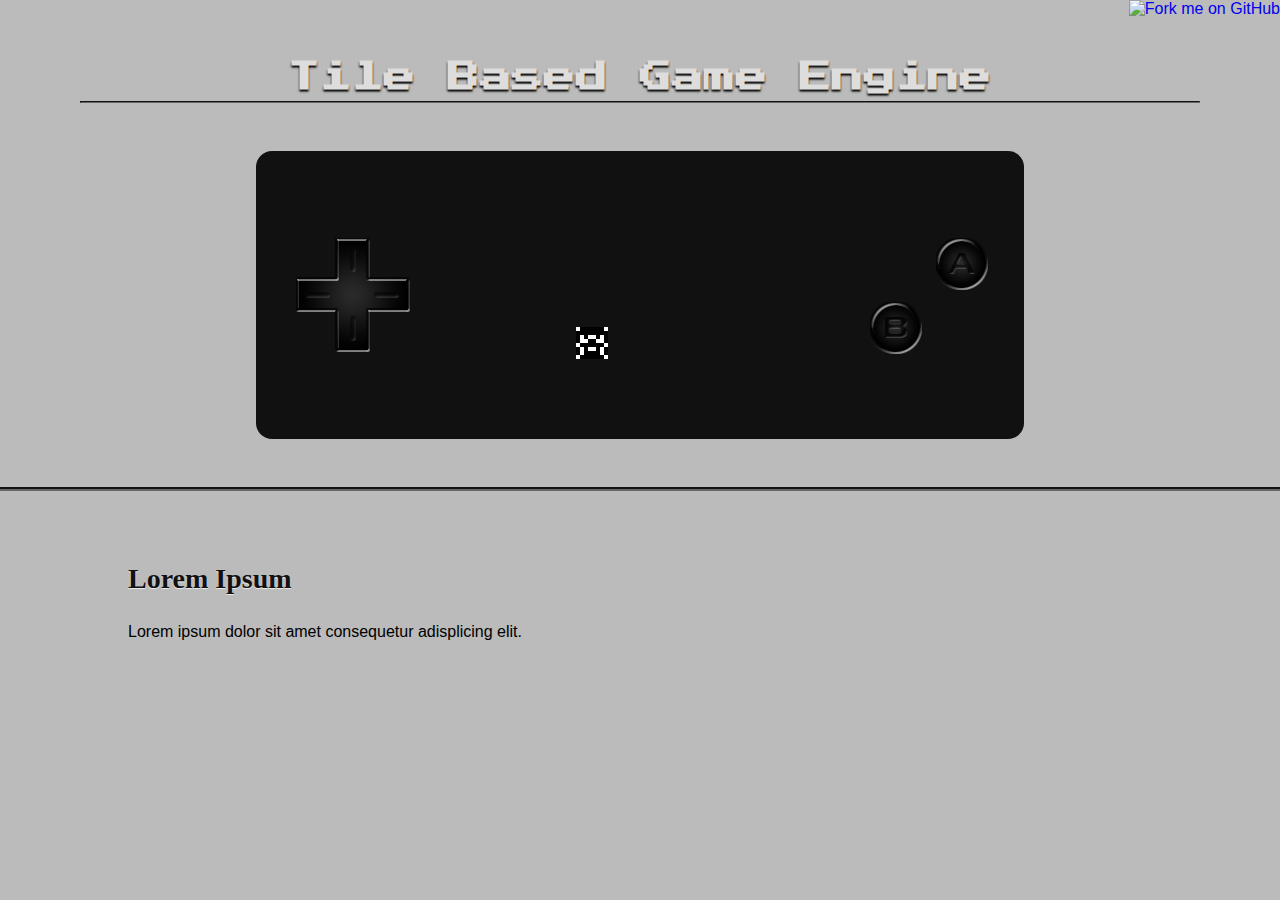
==== commit dc427abc: "Prettified demo CSS" ====
--- a/game.html
+++ b/game.html
@@ -47,12 +47,17 @@
 		<script src="js/jquery-ui.js"></script>
 		<script src="js/code.js"></script>
 		<script src="js/game.js"></script>
+		<script src="js/rpgf.js"></script>
 
 		<!-- Javascript - The stuff that actually does stuff... -->
 		<script src="js/demo.js"></script>
 
 	</head>
 	<body>
+		<!-- "Fork me on GitHub" ribbon -->
+		<a href="https://github.com/adamhovorka/tbge"><img style="position: absolute; top: 0; right: 0; border: 0;" src="https://s3.amazonaws.com/github/ribbons/forkme_right_red_aa0000.png" alt="Fork me on GitHub"></a>
+
+		<!-- Hero unit -->
 		<div id="top">
 			<h1>Tile Based Game Engine<hr /></h1>
 			<div id="gameborder">
@@ -64,5 +69,10 @@
 				<div id="game"></div>
 			</div>
 		</div>
+
+		<div id="content">
+			<h2>Lorem Ipsum</h2>
+			<p>Lorem ipsum dolor sit amet consequetur adisplicing elit.</p>
+		</div>
 	</body>
 </html>
--- a/css/game.css
+++ b/css/game.css
@@ -29,3 +29,5 @@
  *  to modify the style for a particular story, you should put your custom style
  *  in a separate file - story.css or the like.
  */
+
+.game-sprite { position: absolute; }
--- a/css/demo.css
+++ b/css/demo.css
@@ -1,9 +1,82 @@
-body { background-color: #ccc; padding: 0; margin: 0; font-family: Helvetica, Arial, sans-serif; }
-h1 { font-family: "Press Start 2P", monospace; font-size: 2em; text-align: center; color: #ddd; text-shadow: 0px 2px 2px #000; line-height: 0.5em; }
-hr { border: 1px inset #666; margin-bottom: 1.5em; }
-#gameborder { margin: auto; width: 736px; padding: 16px; background-color: #111; border-radius: 16px; }
-#top { width: auto; background-image: url(../images/dnbg.jpg); padding: 3em 5em; border-bottom: 4px groove #666; margin-bottom: 3em; }
-#dpad { background-image: url(../images/controls.png); height: 128px; width: 128px; margin: 64px 32px 64px 16px; float: left; }
-#abbox { height: 128px; width: 128px; margin: 64px 16px 64px 32px; float: right; }
-#abutton { background-image: url(../images/controls.png); height: 64px; width: 64px; margin-left: 64px; background-position: 0 -128px; }
-#bbutton { background-image: url(../images/controls.png); height: 64px; width: 64px; margin-right: 64px; background-position: -64px -128px; }
+body {
+	background-color: #bbb;
+	padding: 0;
+	margin: 0;
+	font-family: Helvetica, Arial, sans-serif;
+}
+
+h1 {
+	font-family: "Press Start 2P", monospace;
+	font-size: 2em;
+	text-align: center;
+	color: #ddd;
+	text-shadow: 0px 2px 2px #000;
+	line-height: 0.5em;
+}
+
+h2 {
+	font-family: "Georgia", serif;
+	font-size: 1.75em;
+	color: #111;
+	text-shadow: 0px 1px 1px #eee;
+	margin-bottom: 1em;
+}
+
+#top hr {
+	border: 1px inset #666;
+	margin-bottom: 1.5em;
+}
+
+#content hr {
+	border: 1px inset #aaa;
+}
+
+#gameborder {
+	margin: auto;
+	width: 736px;
+	padding: 16px;
+	background-color: #111;
+	border-radius: 16px;
+}
+
+#top {
+	width: auto;
+	background-image: url(../images/dnbg.jpg);
+	padding: 3em 5em;
+	border-bottom: 4px groove #666;
+}
+
+#content {
+	padding: 3em 8em;
+}
+
+#dpad {
+	background-image: url(../images/controls.png);
+	height: 128px;
+	width: 128px;
+	margin: 64px 32px 64px 16px;
+	float: left;
+}
+
+#abbox {
+	height: 128px;
+	width: 128px;
+	margin: 64px 16px 64px 32px;
+	float: right;
+}
+
+#abutton {
+	background-image: url(../images/controls.png);
+	height: 64px;
+	width: 64px;
+	margin-left: 64px;
+	background-position: 0 -128px;
+}
+
+#bbutton {
+	background-image: url(../images/controls.png);
+	height: 64px;
+	width: 64px;
+	margin-right: 64px;
+	background-position: -64px -128px;
+}
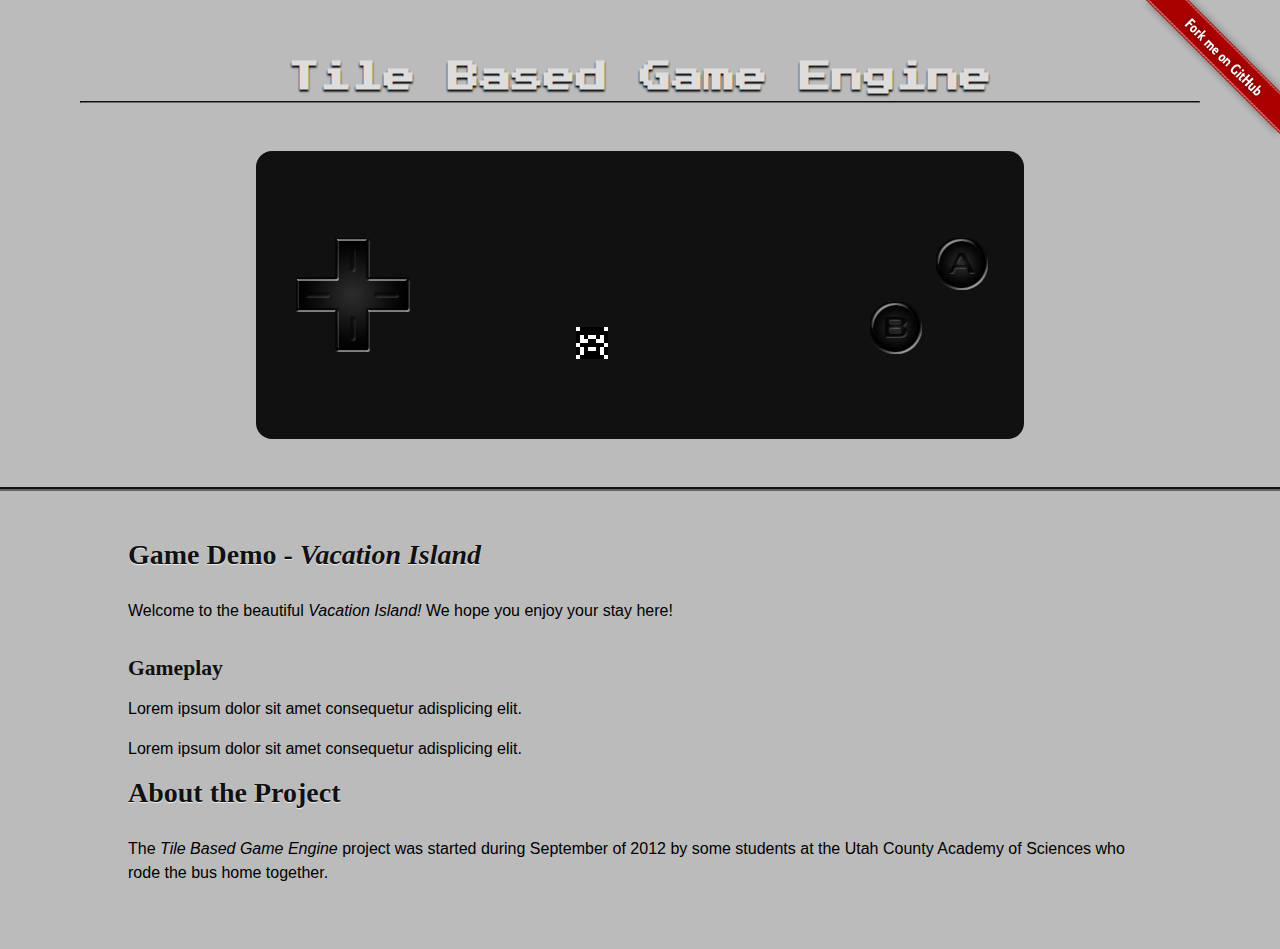
==== commit 9dbc5778: "Downloaded "Fork Me" ribbon to repository" ====
--- a/game.html
+++ b/game.html
@@ -51,11 +51,12 @@
 
 		<!-- Javascript - The stuff that actually does stuff... -->
 		<script src="js/demo.js"></script>
+		<script src="js/demo-content.js"></script>
 
 	</head>
 	<body>
 		<!-- "Fork me on GitHub" ribbon -->
-		<a href="https://github.com/adamhovorka/tbge"><img style="position: absolute; top: 0; right: 0; border: 0;" src="https://s3.amazonaws.com/github/ribbons/forkme_right_red_aa0000.png" alt="Fork me on GitHub"></a>
+		<a href="https://github.com/adamhovorka/tbge"><img style="position: absolute; top: 0; right: 0; border: 0;" src="images/github-ribbon.png" alt="Fork me on GitHub"></a>
 
 		<!-- Hero unit -->
 		<div id="top">
@@ -71,8 +72,26 @@
 		</div>
 
 		<div id="content">
-			<h2>Lorem Ipsum</h2>
-			<p>Lorem ipsum dolor sit amet consequetur adisplicing elit.</p>
+			<div id="content-nav">
+				<a id="content-nav-game" href="#">Game</a>
+				<hr />
+				<a id="content-nav-about" href="#">About</a>
+			</div>
+
+			<!-- Demo game help/about -->
+			<div id="content-game">
+				<h2>Game Demo - <em>Vacation Island</em></h2>
+				<p>Welcome to the beautiful <em>Vacation Island!</em> We hope you enjoy your stay here!</p>
+				<h3>Gameplay</h3>
+				<p>Lorem ipsum dolor sit amet consequetur adisplicing elit.</p>
+				<p>Lorem ipsum dolor sit amet consequetur adisplicing elit.</p>
+			</div>
+
+			<!-- About the project -->
+			<div id="content-about">
+				<h2>About the Project</h2>
+				<p>The <em>Tile Based Game Engine</em> project was started during September of 2012 by some students at the Utah County Academy of Sciences who rode the bus home together.</p>
+			</div>
 		</div>
 	</body>
 </html>
--- a/css/demo.css
+++ b/css/demo.css
@@ -19,7 +19,20 @@
 	font-size: 1.75em;
 	color: #111;
 	text-shadow: 0px 1px 1px #eee;
+	margin-top: 0;
 	margin-bottom: 1em;
+}
+
+h3 {
+	font-family: "Georgia", serif;
+	font-size: 1.35em;
+	color: #111;
+	margin-top: 1.5em;
+	margin-bottom: 0.5em;
+}
+
+p {
+	line-height: 1.5em;
 }
 
 #top hr {
@@ -29,6 +42,28 @@
 
 #content hr {
 	border: 1px inset #aaa;
+}
+
+#content-nav {
+	float: left;
+	margin-right: 2em;
+	margin-bottom: 1em;
+	background-color: #333;
+	background-image: url(../images/dnbg.jpg);
+	border-radius: 8px;
+	width: 5em;
+	padding: 0.5em 1em;
+	color: #ddd;
+	text-align: center;
+	border: 1px outset #666;
+}
+
+#content-nav hr {
+	border: 1px inset #666;
+}
+
+#content-nav a {
+	margin: 0 1em;
 }
 
 #gameborder {
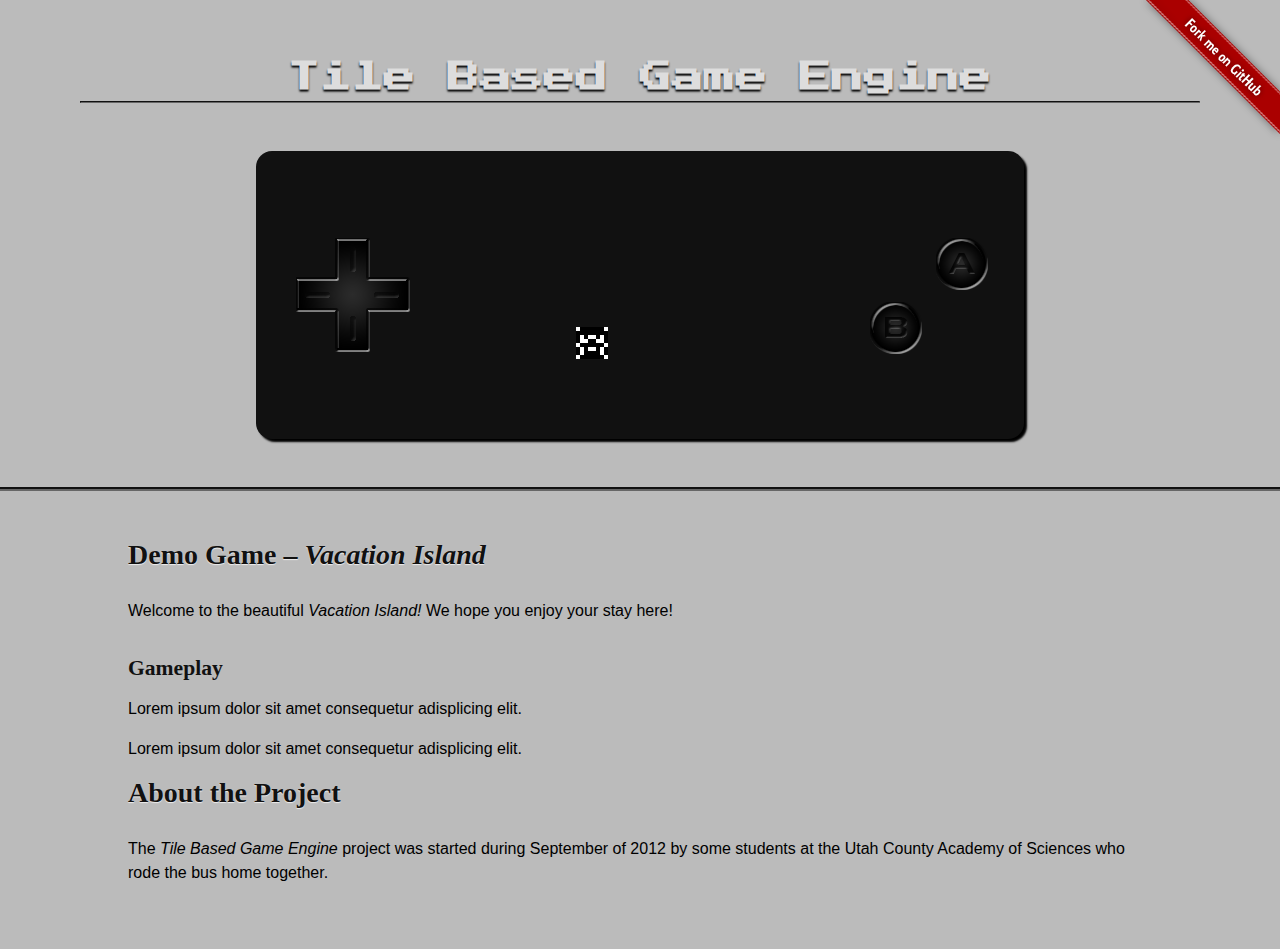
==== commit 911aca48: "Committing miscellaneous changes" ====
--- a/game.html
+++ b/game.html
@@ -80,7 +80,7 @@
 
 			<!-- Demo game help/about -->
 			<div id="content-game">
-				<h2>Game Demo - <em>Vacation Island</em></h2>
+				<h2>Demo Game &ndash; <em>Vacation Island</em></h2>
 				<p>Welcome to the beautiful <em>Vacation Island!</em> We hope you enjoy your stay here!</p>
 				<h3>Gameplay</h3>
 				<p>Lorem ipsum dolor sit amet consequetur adisplicing elit.</p>
--- a/css/demo.css
+++ b/css/demo.css
@@ -72,6 +72,7 @@
 	padding: 16px;
 	background-color: #111;
 	border-radius: 16px;
+	box-shadow: 3px 3px 2px #000;
 }
 
 #top {
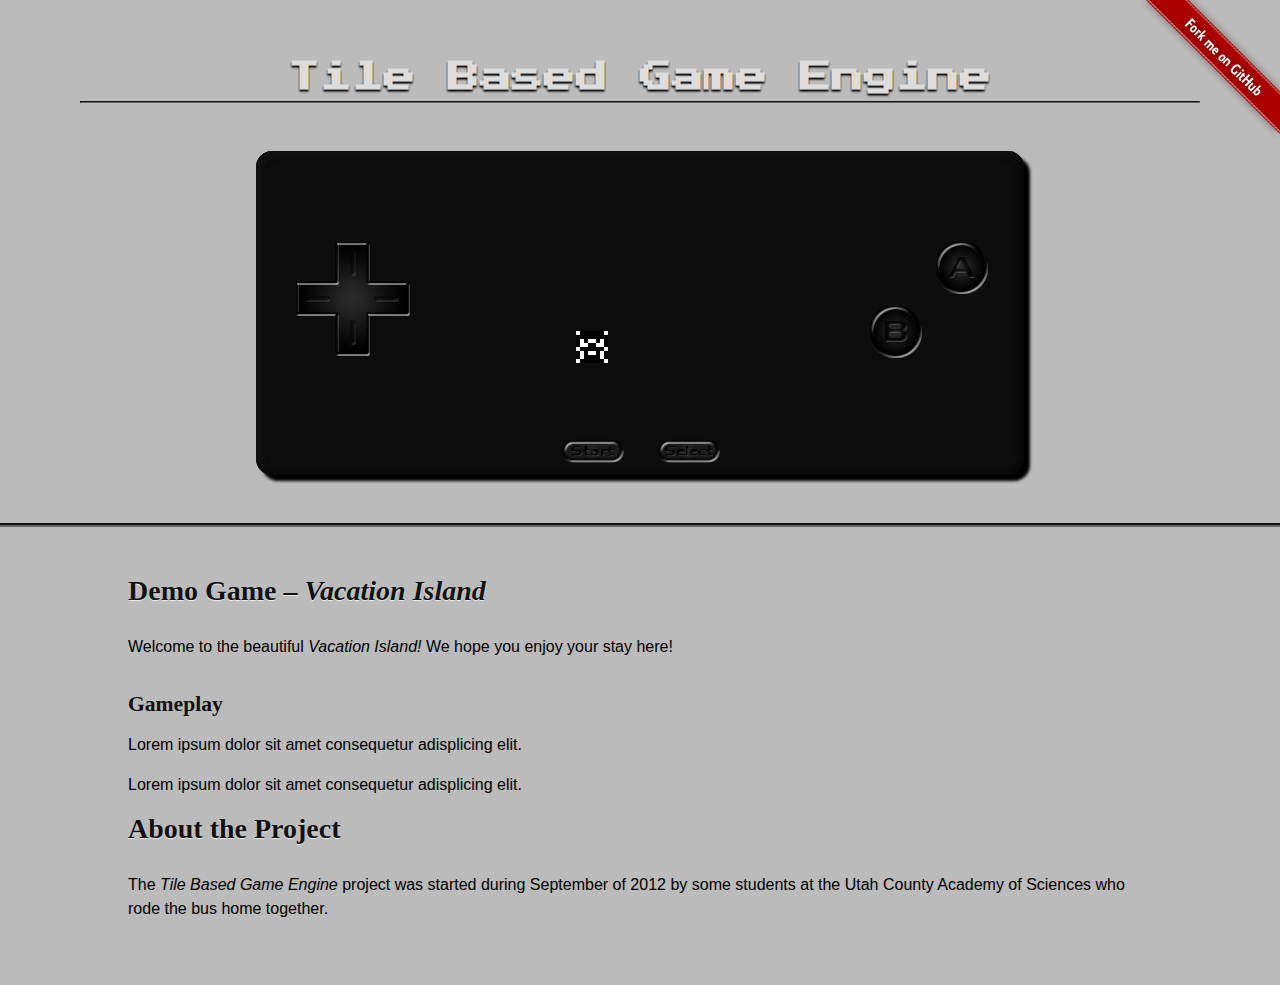
==== commit 77ecbdde: "Added "start" and "select" buttons" ====
--- a/game.html
+++ b/game.html
@@ -68,6 +68,10 @@
 					<div id="bbutton"></div>
 				</div>
 				<div id="game"></div>
+				<div id="sslbox">
+					<div id="startbutton"></div>
+					<div id="selectbutton"></div>
+				</div>
 			</div>
 		</div>
 
--- a/css/demo.css
+++ b/css/demo.css
@@ -69,10 +69,10 @@
 #gameborder {
 	margin: auto;
 	width: 736px;
-	padding: 16px;
-	background-color: #111;
+	padding: 20px 16px 8px 16px;
+	background-color: #0d0d0d;
 	border-radius: 16px;
-	box-shadow: 3px 3px 2px #000;
+	box-shadow: 6px 6px 3px #000, inset -1px -1px 10px #000, inset 2px 2px 8px #222;
 }
 
 #top {
@@ -116,3 +116,26 @@
 	margin-right: 64px;
 	background-position: -64px -128px;
 }
+
+#sslbox {
+	height: 32px;
+	width: 160px;
+	margin: auto;
+	margin-top: 8px;
+}
+
+#startbutton {
+	background-image: url(../images/controls.png);
+	height: 32px;
+	width: 64px;
+	float: left;
+	background-position: 0 -192px;
+}
+
+#selectbutton {
+	background-image: url(../images/controls.png);
+	height: 32px;
+	width: 64px;
+	margin-left: 96px;
+	background-position: -64px -192px;
+}
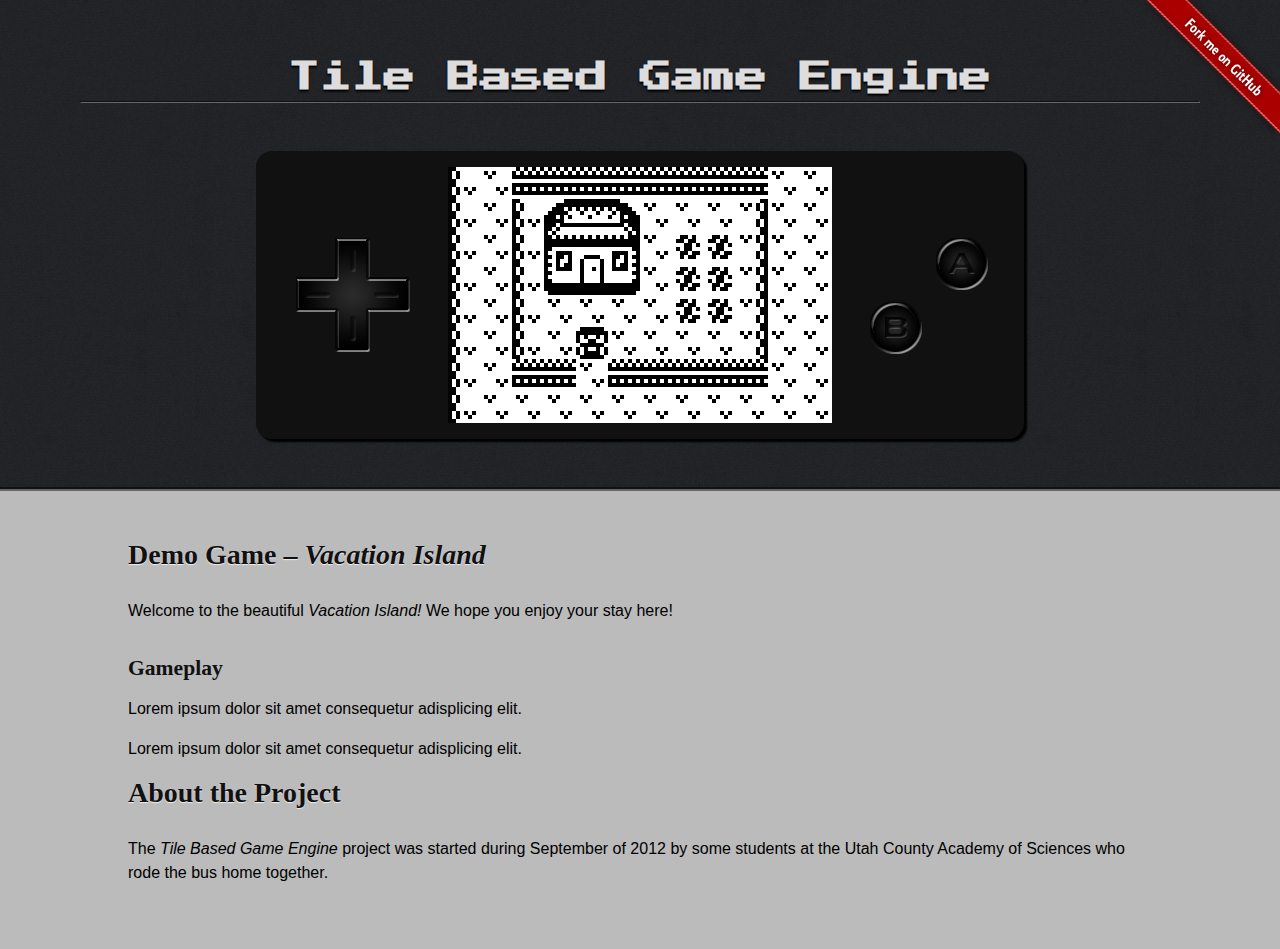
==== commit 0875c091: "Initial pages commit" ====
--- a/game.html
+++ b/game.html
@@ -68,10 +68,6 @@
 					<div id="bbutton"></div>
 				</div>
 				<div id="game"></div>
-				<div id="sslbox">
-					<div id="startbutton"></div>
-					<div id="selectbutton"></div>
-				</div>
 			</div>
 		</div>
 
--- a/css/demo.css
+++ b/css/demo.css
@@ -69,10 +69,10 @@
 #gameborder {
 	margin: auto;
 	width: 736px;
-	padding: 20px 16px 8px 16px;
-	background-color: #0d0d0d;
+	padding: 16px;
+	background-color: #111;
 	border-radius: 16px;
-	box-shadow: 6px 6px 3px #000, inset -1px -1px 10px #000, inset 2px 2px 8px #222;
+	box-shadow: 3px 3px 2px #000;
 }
 
 #top {
@@ -116,26 +116,3 @@
 	margin-right: 64px;
 	background-position: -64px -128px;
 }
-
-#sslbox {
-	height: 32px;
-	width: 160px;
-	margin: auto;
-	margin-top: 8px;
-}
-
-#startbutton {
-	background-image: url(../images/controls.png);
-	height: 32px;
-	width: 64px;
-	float: left;
-	background-position: 0 -192px;
-}
-
-#selectbutton {
-	background-image: url(../images/controls.png);
-	height: 32px;
-	width: 64px;
-	margin-left: 96px;
-	background-position: -64px -192px;
-}
